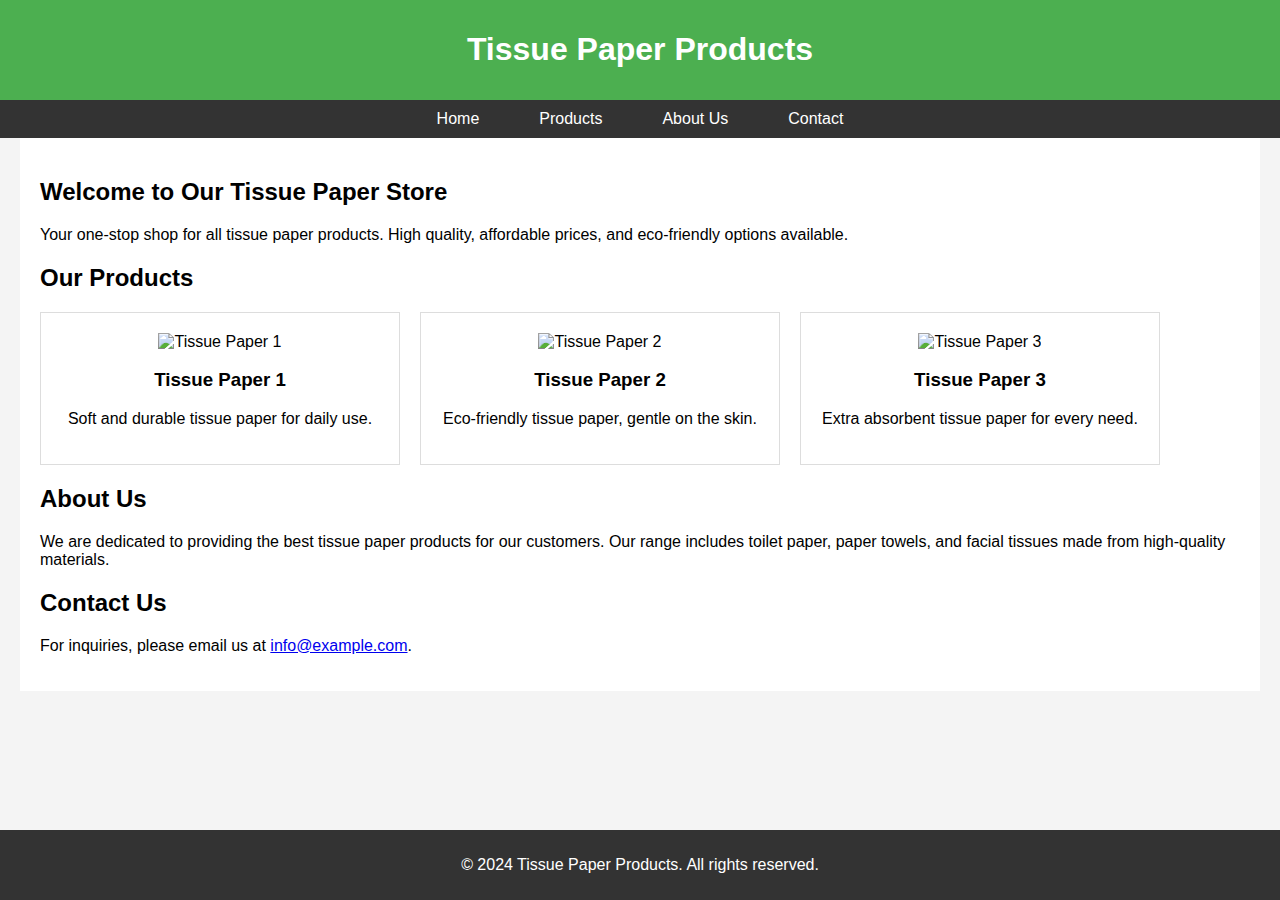
==== index.html @ 71be13f2 "Create index.html" ====
<!DOCTYPE html>
<html lang="en">
<head>
    <meta charset="UTF-8">
    <meta name="viewport" content="width=device-width, initial-scale=1.0">
    <meta name="description" content="High-quality tissue paper products for all your needs.">
    <meta name="keywords" content="tissue paper, toilet paper, paper towels, facial tissues">
    <meta name="author" content="Your Name">
    <title>Tissue Paper Products</title>
    <link rel="stylesheet" href="styles.css"> <!-- Link to your CSS file -->
    <style>
        /* Basic styles for layout and typography */
        body {
            font-family: Arial, sans-serif;
            margin: 0;
            padding: 0;
            background-color: #f4f4f4;
        }
        header {
            background-color: #4CAF50;
            color: white;
            padding: 10px 0;
            text-align: center;
        }
        nav ul {
            list-style-type: none;
            margin: 0;
            padding: 0;
            display: flex;
            justify-content: center;
            background-color: #333;
        }
        nav ul li {
            margin: 0 10px;
        }
        nav ul li a {
            color: white;
            text-decoration: none;
            padding: 10px 20px;
            display: block;
        }
        nav ul li a:hover {
            background-color: #111;
        }
        .container {
            padding: 20px;
            max-width: 1200px;
            margin: auto;
            background-color: white;
        }
        .product {
            display: flex;
            flex-wrap: wrap;
            gap: 20px;
        }
        .product-item {
            background-color: #fff;
            border: 1px solid #ddd;
            padding: 20px;
            width: calc(33.333% - 40px);
            box-sizing: border-box;
            text-align: center;
        }
        .product-item img {
            max-width: 100%;
            height: auto;
        }
        footer {
            background-color: #333;
            color: white;
            text-align: center;
            padding: 10px 0;
            position: fixed;
            width: 100%;
            bottom: 0;
        }
    </style>
</head>
<body>
    <header>
        <h1>Tissue Paper Products</h1>
    </header>

    <nav>
        <ul>
            <li><a href="#home">Home</a></li>
            <li><a href="#products">Products</a></li>
            <li><a href="#about">About Us</a></li>
            <li><a href="#contact">Contact</a></li>
        </ul>
    </nav>

    <div class="container">
        <section id="home">
            <h2>Welcome to Our Tissue Paper Store</h2>
            <p>Your one-stop shop for all tissue paper products. High quality, affordable prices, and eco-friendly options available.</p>
        </section>

        <section id="products">
            <h2>Our Products</h2>
            <div class="product">
                <div class="product-item">
                    <img src="images/tissue1.jpg" alt="Tissue Paper 1">
                    <h3>Tissue Paper 1</h3>
                    <p>Soft and durable tissue paper for daily use.</p>
                </div>
                <div class="product-item">
                    <img src="images/tissue2.jpg" alt="Tissue Paper 2">
                    <h3>Tissue Paper 2</h3>
                    <p>Eco-friendly tissue paper, gentle on the skin.</p>
                </div>
                <div class="product-item">
                    <img src="images/tissue3.jpg" alt="Tissue Paper 3">
                    <h3>Tissue Paper 3</h3>
                    <p>Extra absorbent tissue paper for every need.</p>
                </div>
            </div>
        </section>

        <section id="about">
            <h2>About Us</h2>
            <p>We are dedicated to providing the best tissue paper products for our customers. Our range includes toilet paper, paper towels, and facial tissues made from high-quality materials.</p>
        </section>

        <section id="contact">
            <h2>Contact Us</h2>
            <p>For inquiries, please email us at <a href="mailto:info@example.com">info@example.com</a>.</p>
        </section>
    </div>

    <footer>
        <p>&copy; 2024 Tissue Paper Products. All rights reserved.</p>
    </footer>
</body>
</html>
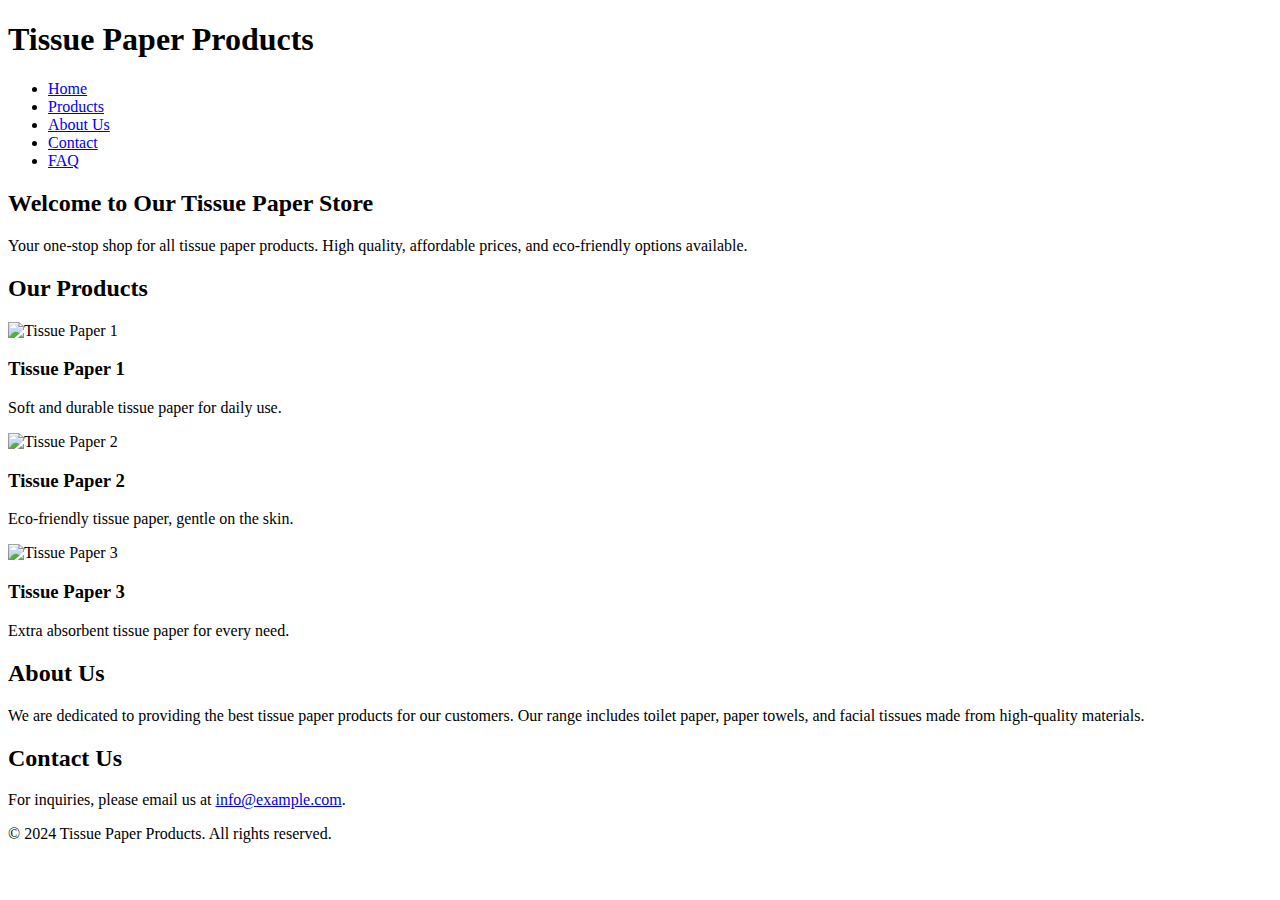
==== commit e2ffc5a2: "Update index.html" ====
--- a/index.html
+++ b/index.html
@@ -8,73 +8,6 @@
     <meta name="author" content="Your Name">
     <title>Tissue Paper Products</title>
     <link rel="stylesheet" href="styles.css"> <!-- Link to your CSS file -->
-    <style>
-        /* Basic styles for layout and typography */
-        body {
-            font-family: Arial, sans-serif;
-            margin: 0;
-            padding: 0;
-            background-color: #f4f4f4;
-        }
-        header {
-            background-color: #4CAF50;
-            color: white;
-            padding: 10px 0;
-            text-align: center;
-        }
-        nav ul {
-            list-style-type: none;
-            margin: 0;
-            padding: 0;
-            display: flex;
-            justify-content: center;
-            background-color: #333;
-        }
-        nav ul li {
-            margin: 0 10px;
-        }
-        nav ul li a {
-            color: white;
-            text-decoration: none;
-            padding: 10px 20px;
-            display: block;
-        }
-        nav ul li a:hover {
-            background-color: #111;
-        }
-        .container {
-            padding: 20px;
-            max-width: 1200px;
-            margin: auto;
-            background-color: white;
-        }
-        .product {
-            display: flex;
-            flex-wrap: wrap;
-            gap: 20px;
-        }
-        .product-item {
-            background-color: #fff;
-            border: 1px solid #ddd;
-            padding: 20px;
-            width: calc(33.333% - 40px);
-            box-sizing: border-box;
-            text-align: center;
-        }
-        .product-item img {
-            max-width: 100%;
-            height: auto;
-        }
-        footer {
-            background-color: #333;
-            color: white;
-            text-align: center;
-            padding: 10px 0;
-            position: fixed;
-            width: 100%;
-            bottom: 0;
-        }
-    </style>
 </head>
 <body>
     <header>
@@ -83,10 +16,11 @@
 
     <nav>
         <ul>
-            <li><a href="#home">Home</a></li>
-            <li><a href="#products">Products</a></li>
-            <li><a href="#about">About Us</a></li>
-            <li><a href="#contact">Contact</a></li>
+            <li><a href="index.html">Home</a></li>
+            <li><a href="products.html">Products</a></li>
+            <li><a href="about.html">About Us</a></li>
+            <li><a href="contact.html">Contact</a></li>
+            <li><a href="faq.html">FAQ</a></li>
         </ul>
     </nav>
 
@@ -131,5 +65,7 @@
     <footer>
         <p>&copy; 2024 Tissue Paper Products. All rights reserved.</p>
     </footer>
+
+    <script src="scripts.js"></script> <!-- Link to your JavaScript file -->
 </body>
 </html>
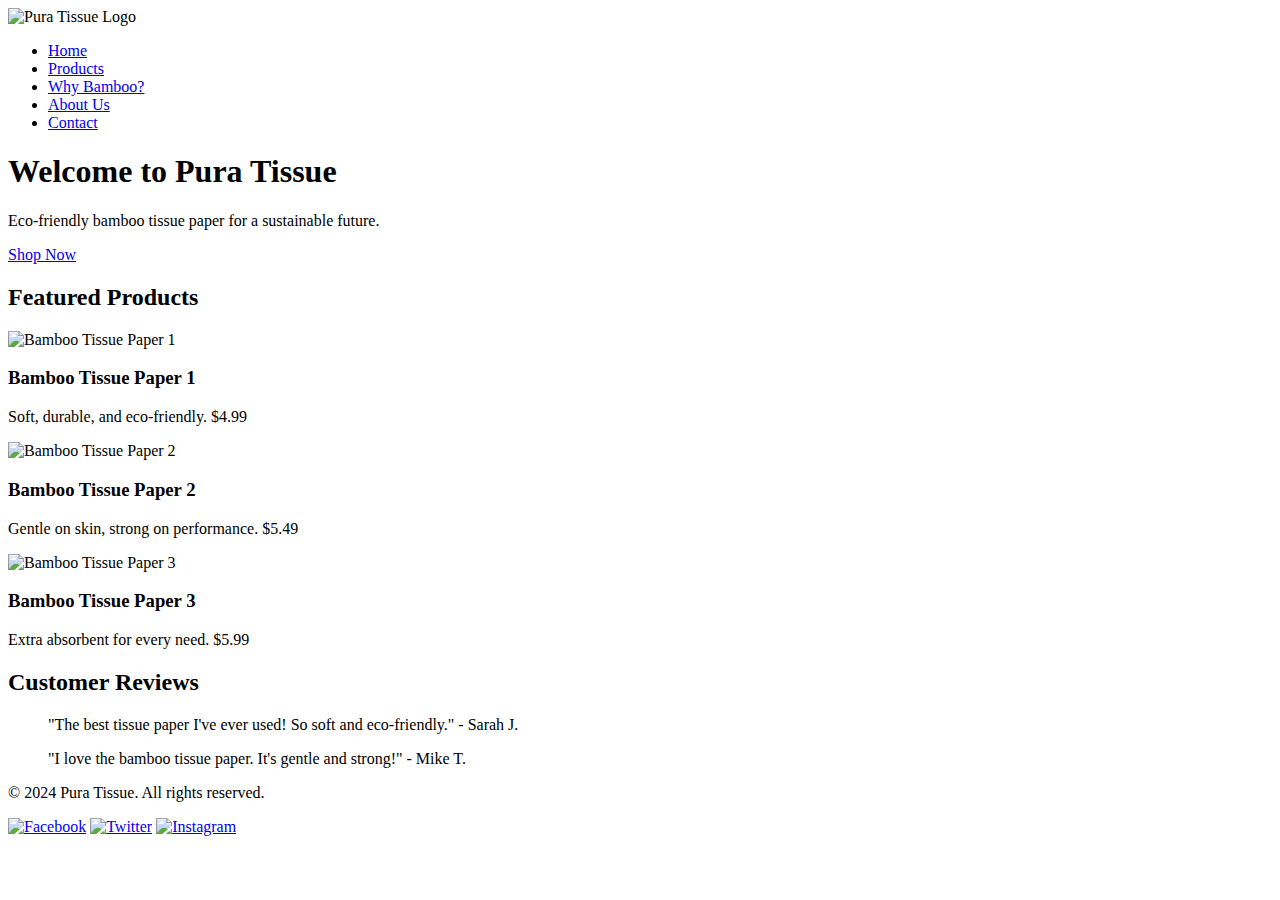
==== commit 0e372a0b: "Update index.html" ====
--- a/index.html
+++ b/index.html
@@ -3,69 +3,75 @@
 <head>
     <meta charset="UTF-8">
     <meta name="viewport" content="width=device-width, initial-scale=1.0">
-    <meta name="description" content="High-quality tissue paper products for all your needs.">
-    <meta name="keywords" content="tissue paper, toilet paper, paper towels, facial tissues">
+    <meta name="description" content="High-quality bamboo tissue paper products for all your needs.">
+    <meta name="keywords" content="tissue paper, bamboo, eco-friendly, sustainable">
     <meta name="author" content="Your Name">
-    <title>Tissue Paper Products</title>
-    <link rel="stylesheet" href="styles.css"> <!-- Link to your CSS file -->
+    <title>Pura Tissue - Home</title>
+    <link rel="stylesheet" href="styles.css">
 </head>
 <body>
     <header>
-        <h1>Tissue Paper Products</h1>
+        <div class="logo">
+            <img src="images/logo.png" alt="Pura Tissue Logo">
+        </div>
+        <nav>
+            <ul>
+                <li><a href="index.html">Home</a></li>
+                <li><a href="products.html">Products</a></li>
+                <li><a href="why-bamboo.html">Why Bamboo?</a></li>
+                <li><a href="about.html">About Us</a></li>
+                <li><a href="contact.html">Contact</a></li>
+            </ul>
+        </nav>
     </header>
 
-    <nav>
-        <ul>
-            <li><a href="index.html">Home</a></li>
-            <li><a href="products.html">Products</a></li>
-            <li><a href="about.html">About Us</a></li>
-            <li><a href="contact.html">Contact</a></li>
-            <li><a href="faq.html">FAQ</a></li>
-        </ul>
-    </nav>
-
-    <div class="container">
-        <section id="home">
-            <h2>Welcome to Our Tissue Paper Store</h2>
-            <p>Your one-stop shop for all tissue paper products. High quality, affordable prices, and eco-friendly options available.</p>
+    <main>
+        <section class="hero">
+            <h1>Welcome to Pura Tissue</h1>
+            <p>Eco-friendly bamboo tissue paper for a sustainable future.</p>
+            <a href="products.html" class="cta-button">Shop Now</a>
         </section>
 
-        <section id="products">
-            <h2>Our Products</h2>
-            <div class="product">
-                <div class="product-item">
-                    <img src="images/tissue1.jpg" alt="Tissue Paper 1">
-                    <h3>Tissue Paper 1</h3>
-                    <p>Soft and durable tissue paper for daily use.</p>
+        <section id="featured-products">
+            <h2>Featured Products</h2>
+            <div class="product-grid">
+                <div class="product-card">
+                    <img src="images/tissue1.jpg" alt="Bamboo Tissue Paper 1">
+                    <h3>Bamboo Tissue Paper 1</h3>
+                    <p>Soft, durable, and eco-friendly. $4.99</p>
                 </div>
-                <div class="product-item">
-                    <img src="images/tissue2.jpg" alt="Tissue Paper 2">
-                    <h3>Tissue Paper 2</h3>
-                    <p>Eco-friendly tissue paper, gentle on the skin.</p>
+                <div class="product-card">
+                    <img src="images/tissue2.jpg" alt="Bamboo Tissue Paper 2">
+                    <h3>Bamboo Tissue Paper 2</h3>
+                    <p>Gentle on skin, strong on performance. $5.49</p>
                 </div>
-                <div class="product-item">
-                    <img src="images/tissue3.jpg" alt="Tissue Paper 3">
-                    <h3>Tissue Paper 3</h3>
-                    <p>Extra absorbent tissue paper for every need.</p>
+                <div class="product-card">
+                    <img src="images/tissue3.jpg" alt="Bamboo Tissue Paper 3">
+                    <h3>Bamboo Tissue Paper 3</h3>
+                    <p>Extra absorbent for every need. $5.99</p>
                 </div>
             </div>
         </section>
 
-        <section id="about">
-            <h2>About Us</h2>
-            <p>We are dedicated to providing the best tissue paper products for our customers. Our range includes toilet paper, paper towels, and facial tissues made from high-quality materials.</p>
+        <section id="customer-reviews">
+            <h2>Customer Reviews</h2>
+            <div class="reviews">
+                <blockquote>"The best tissue paper I've ever used! So soft and eco-friendly." - Sarah J.</blockquote>
+                <blockquote>"I love the bamboo tissue paper. It's gentle and strong!" - Mike T.</blockquote>
+            </div>
         </section>
-
-        <section id="contact">
-            <h2>Contact Us</h2>
-            <p>For inquiries, please email us at <a href="mailto:info@example.com">info@example.com</a>.</p>
-        </section>
-    </div>
+    </main>
 
     <footer>
-        <p>&copy; 2024 Tissue Paper Products. All rights reserved.</p>
+        <p>&copy; 2024 Pura Tissue. All rights reserved.</p>
+        <div class="social-icons">
+            <a href="#"><img src="images/facebook-icon.png" alt="Facebook"></a>
+            <a href="#"><img src="images/twitter-icon.png" alt="Twitter"></a>
+            <a href="#"><img src="images/instagram-icon.png" alt="Instagram"></a>
+        </div>
     </footer>
 
-    <script src="scripts.js"></script> <!-- Link to your JavaScript file -->
+    <script src="scripts.js"></script>
 </body>
 </html>
+
